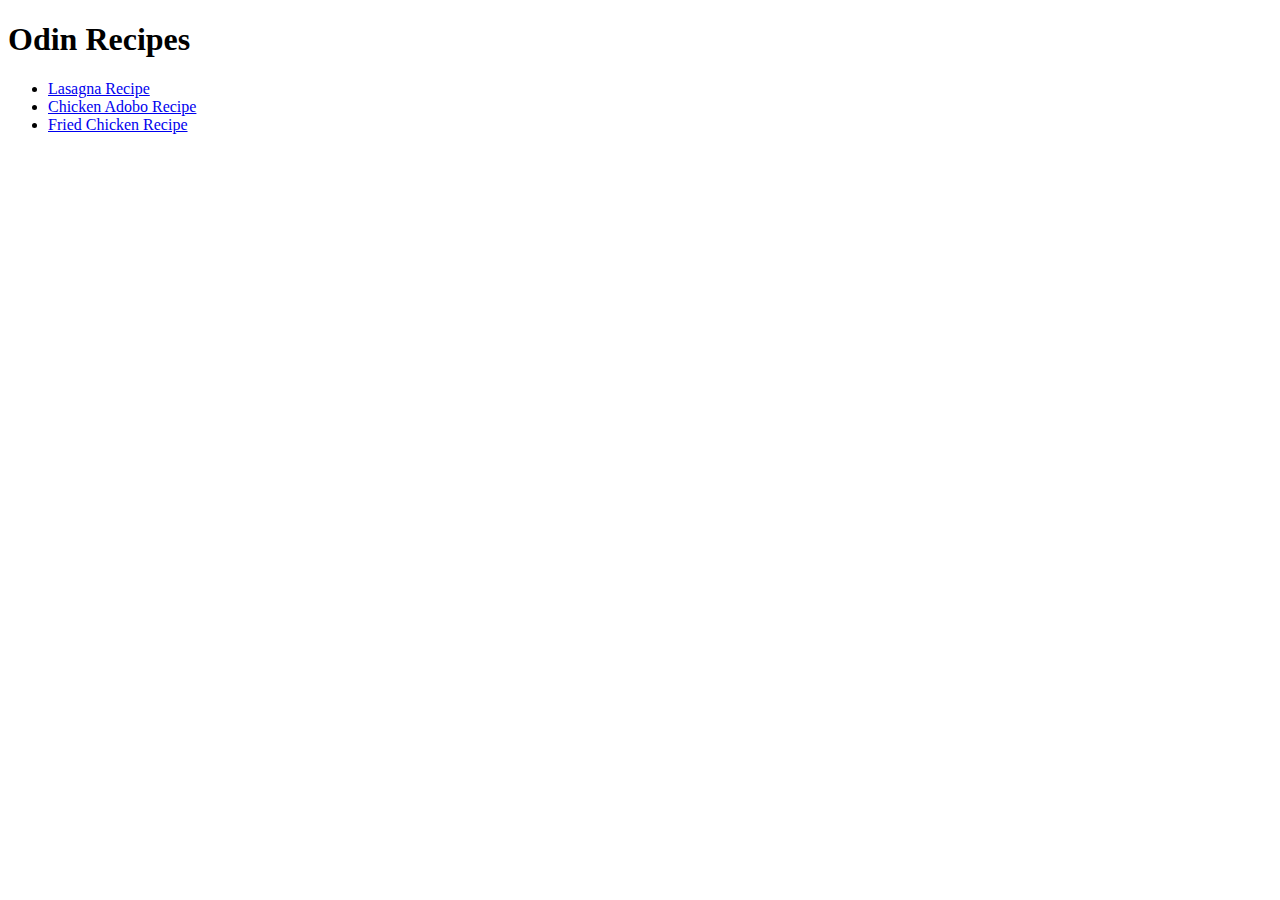
==== index.html @ aba14452 "Add" ====
<!DOCTYPE html>
<html lang="en">
  <head>
    <meta charset="UTF-8" />
    <meta name="viewport" content="width=device-width, initial-scale=1.0" />
    <title>Document</title>
  </head>
  <body>
    <h1>Odin Recipes</h1>
    <ul>
      <li><a href="recipes/lasagna.html">Lasagna Recipe</a></li>

      <li><a href="recipes/adobo.html">Chicken Adobo Recipe </a></li>

      <li><a href="recipes/fried-chicken.html">Fried Chicken Recipe</a></li>
    </ul>
  </body>
</html>
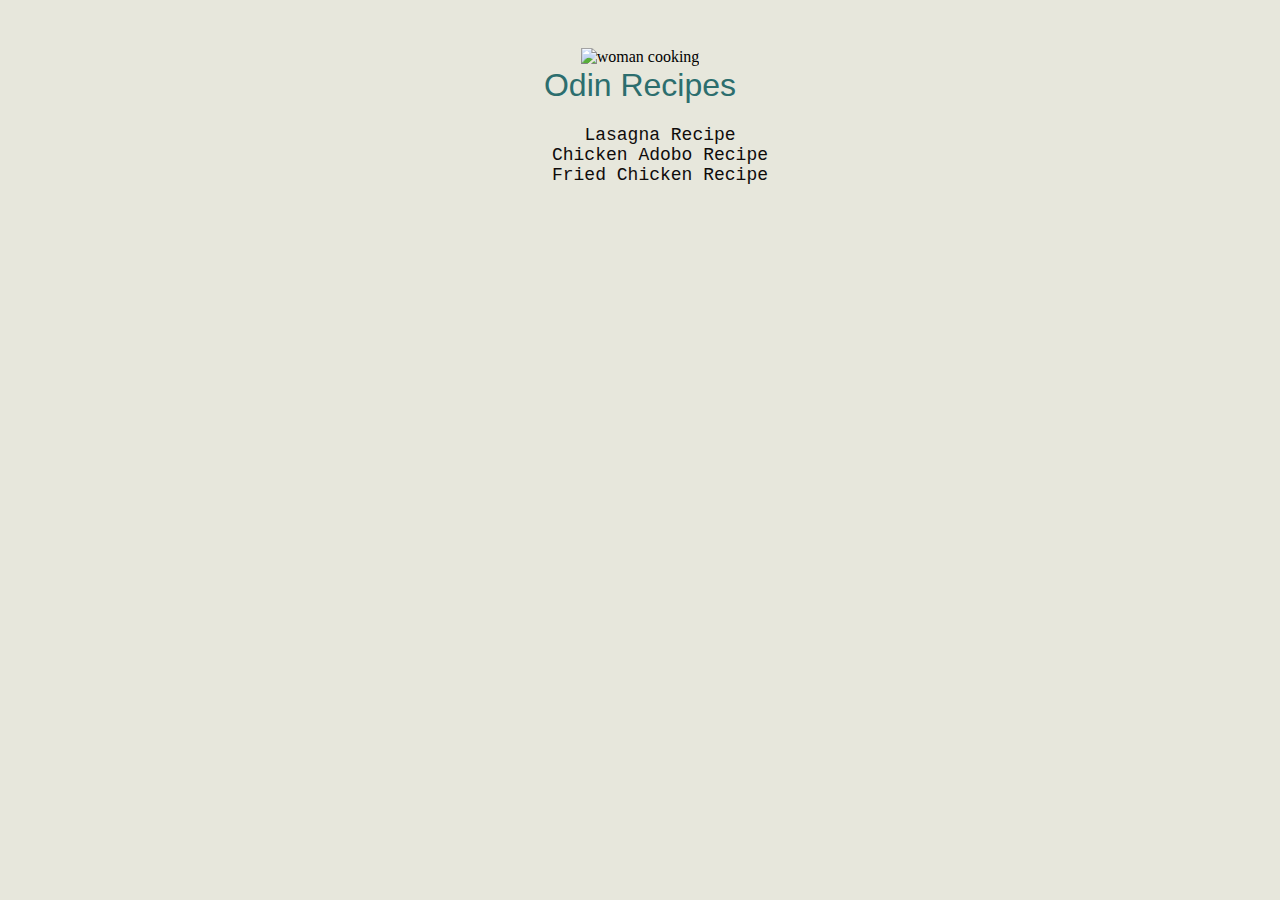
==== commit 6c83796d: "Add CSS file." ====
--- a/index.html
+++ b/index.html
@@ -3,16 +3,25 @@
   <head>
     <meta charset="UTF-8" />
     <meta name="viewport" content="width=device-width, initial-scale=1.0" />
-    <title>Document</title>
+    <title>Odin Recipes</title>
+    <link rel="stylesheet" href="style.css" />
   </head>
   <body>
-    <h1>Odin Recipes</h1>
-    <ul>
-      <li><a href="recipes/lasagna.html">Lasagna Recipe</a></li>
+    <div>
+      <img
+        src="https://i.pinimg.com/originals/24/bd/b9/24bdb963b911fc0e2768bffe888ab175.gif"
+        alt="woman cooking"
+        width="100px"
+        height="100px"
+      />
+      <h1>Odin Recipes</h1>
+      <ul>
+        <li><a href="recipes/lasagna.html">Lasagna Recipe</a></li>
 
-      <li><a href="recipes/adobo.html">Chicken Adobo Recipe </a></li>
+        <li><a href="recipes/adobo.html">Chicken Adobo Recipe </a></li>
 
-      <li><a href="recipes/fried-chicken.html">Fried Chicken Recipe</a></li>
-    </ul>
+        <li><a href="recipes/fried-chicken.html">Fried Chicken Recipe</a></li>
+      </ul>
+    </div>
   </body>
 </html>
--- a/style.css
+++ b/style.css
@@ -0,0 +1,36 @@
+body {
+  background-color: rgb(231, 231, 220);
+  text-align: center;
+}
+
+img {
+  display: center;
+  margin-top: 40px;
+}
+h1 {
+  font-family: Arial, Helvetica, sans-serif;
+  color: rgb(44, 110, 110);
+  font-weight: lighter;
+  margin-top: 0.5px;
+}
+ul {
+  list-style: none;
+}
+li a {
+  font-family: "Courier New", Courier, monospace;
+  font-size: large;
+  text-decoration: none;
+  color: rgb(15, 12, 12);
+  transition: all 0.7ms ease;
+}
+
+button:hover {
+  cursor: pointer;
+}
+
+a:hover {
+  opacity: 1;
+  color: rgb(181, 60, 173);
+  text-decoration: underline;
+  text-decoration-color: rgb(164, 54, 54);
+}
